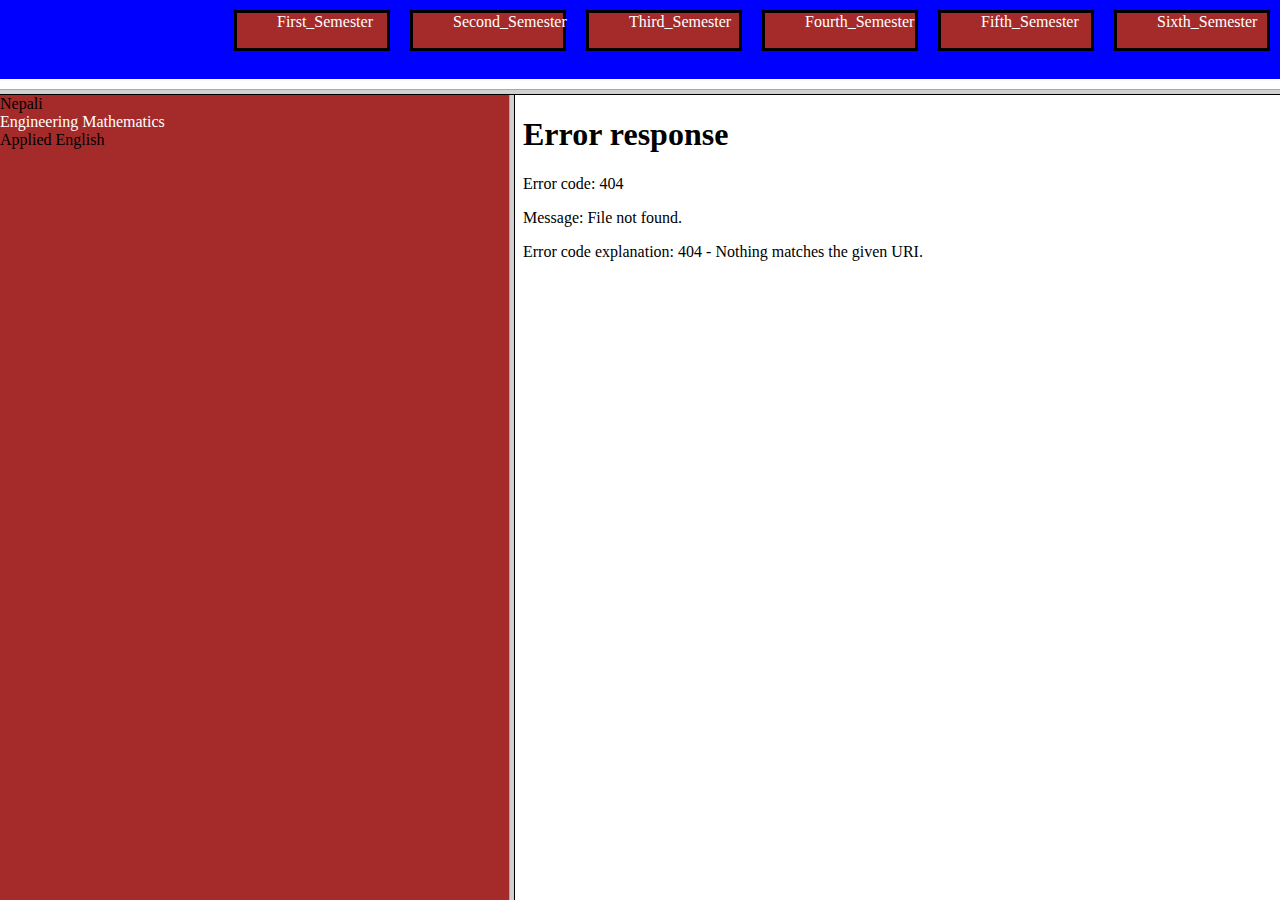
==== main.html @ 8f0df817 "main.html" ====
<!DOCTYPE html>
<html>
<head>
	<meta charset="utf-8">
	<meta name="viewport" content="width=device-width, initial-scale=1">
	<title>Main part of frameset</title>
<link rel="stylesheet" type="text/css" href="main.css">
</head>
<frameset rows="10%,90%">
	<frame src="frameset.html">
	<frameset cols="40%,60%">
		<frame src="opt.html" name="subject">
		<frame src="blank.html" name="frame3">
		
</frameset>
<body>

</body>
</html>
---- main.css ----
*{
	margin:0;
	padding: 0;
	text-decoration: none;

}
.top ul {

	
	height:10%;
	width:100%;
	background-color:blue ;
	display: inline-block;
	list-style: none;
}
.top  li{
	width:110px;
	height:35px;
	border: solid black;
	color:white;
	float:right;
	align-items: left;
	border-spacing: 20px;
	text-align: left;
    border-spacing: 10px;
    margin:10px;
    background-color: brown;
    padding-left: 40px;
    cursor:pointer;

}
a{
	color:white;
}
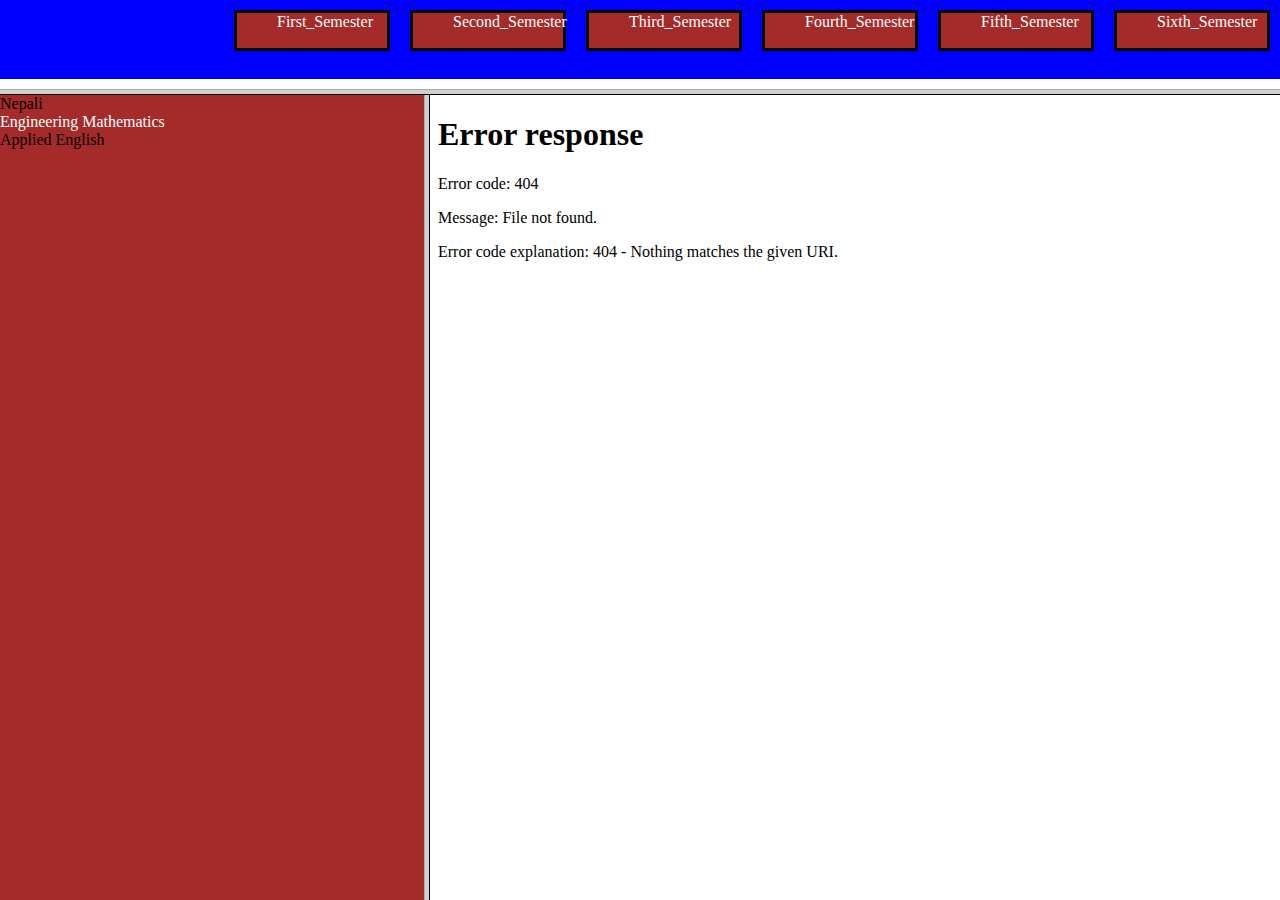
==== commit 7182e737: "Update main.html" ====
--- a/main.html
+++ b/main.html
@@ -8,7 +8,7 @@
 </head>
 <frameset rows="10%,90%">
 	<frame src="frameset.html">
-	<frameset cols="40%,60%">
+	<frameset cols="20%,40%">
 		<frame src="opt.html" name="subject">
 		<frame src="blank.html" name="frame3">
 		
@@ -16,4 +16,4 @@
 <body>
 
 </body>
-</html>+</html>
